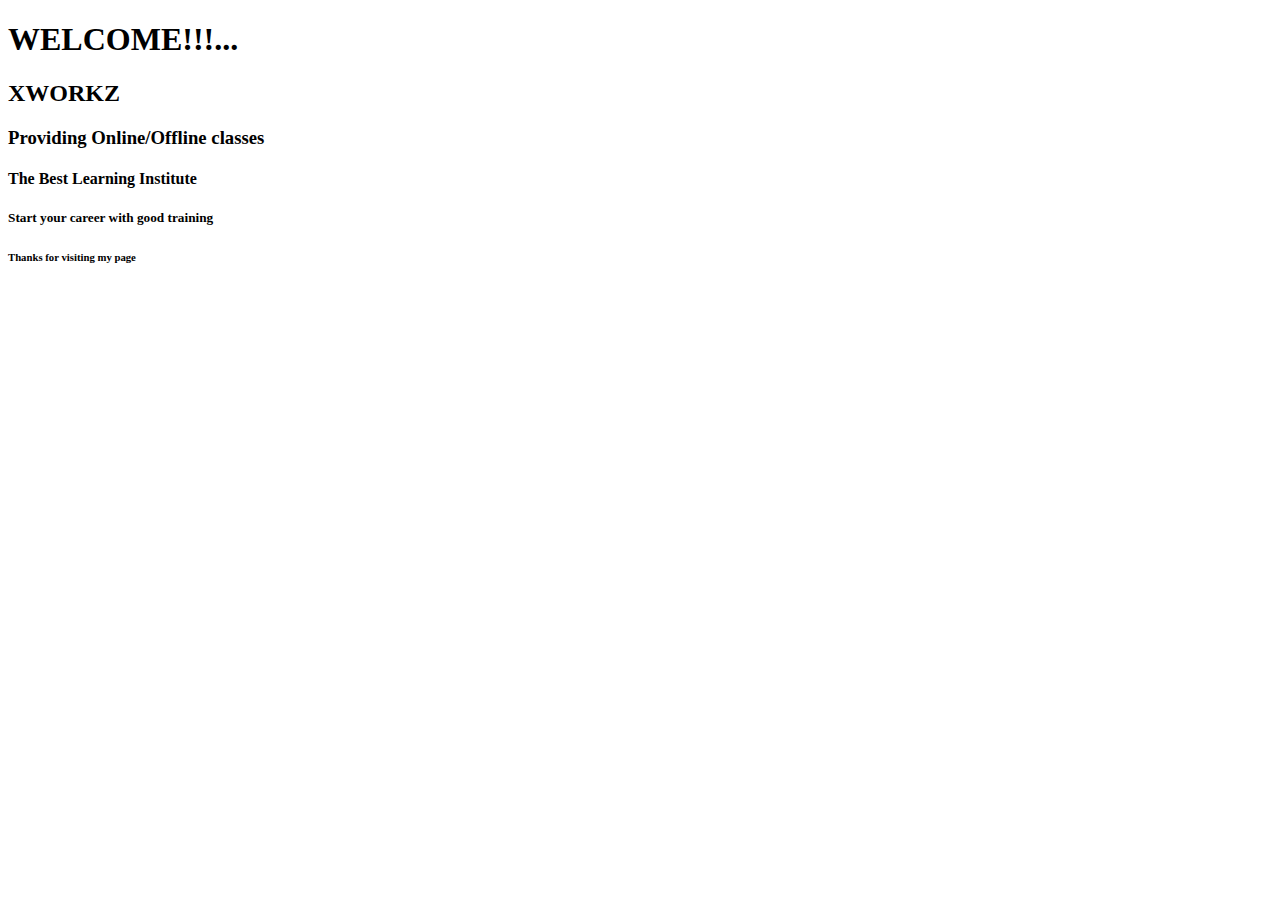
==== index.html @ f5c74e70 "Add files via upload" ====
<!DOCTYPE html>
<html lang="en">

<head>
    <meta charset="UTF-8">
    <meta http-equiv="X-UA-Compatible" content="IE=edge">
    <meta name="viewport" content="width=device-width, initial-scale=1.0">
    <title>MY FIRST PAGE</title>
</head>

<body>
    <H1>WELCOME!!!...</H1>
    <h2>XWORKZ</h2>
    <h3>Providing Online/Offline classes</h3>
    <h4>The Best Learning Institute </h4>
    <h5>Start your career with good training </h5>
    <h6>Thanks for visiting my page</h6>
</body>

</html>
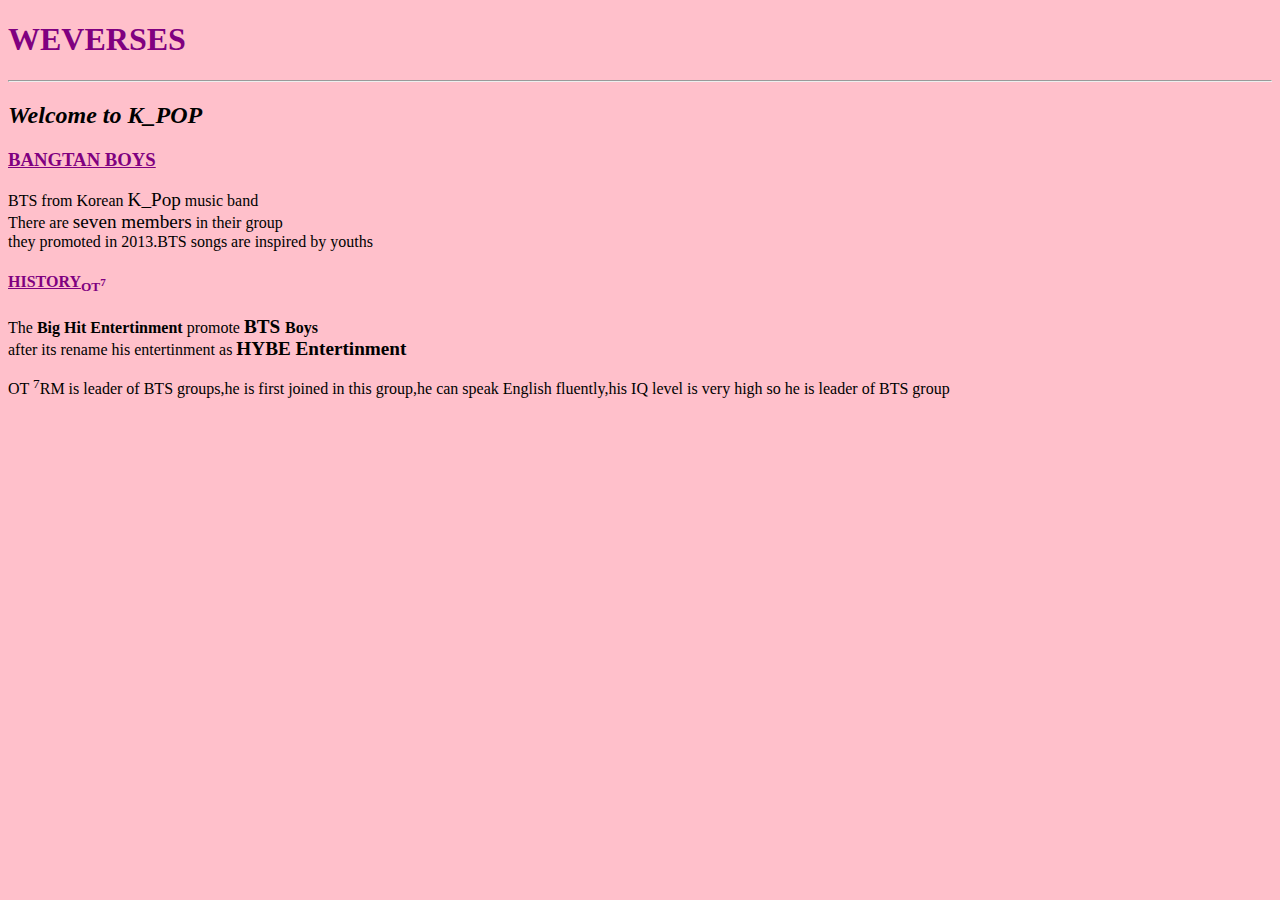
==== commit a113a50f: "Add files via upload" ====
--- a/index.html
+++ b/index.html
@@ -8,13 +8,17 @@
     <title>MY FIRST PAGE</title>
 </head>
 
-<body>
-    <H1>WELCOME!!!...</H1>
-    <h2>XWORKZ</h2>
-    <h3>Providing Online/Offline classes</h3>
-    <h4>The Best Learning Institute </h4>
-    <h5>Start your career with good training </h5>
-    <h6>Thanks for visiting my page</h6>
+<body bgcolor="pink">
+    <H1 style="color: purple;"><b>WEVERSES</b></H1>
+    <hr>
+    <h2><i>Welcome to K_POP</i></h2>
+    <h3 style="color: purple;"><u>BANGTAN BOYS</u></h3>
+    <P>BTS from Korean <big>K_Pop</big> music band<br> There are <big>seven members</big> in their group<br> they promoted in 2013.BTS songs are inspired by youths</P>
+    <h4 style="color: purple;"><u>HISTORY</u><sub>OT<sup>7</sup></sub></u>
+    </h4>
+    <p>The <b>Big Hit Entertinment </b>promote <big><b>BTS <small>Boys</small></b></big><br>after its rename his entertinment as <big><b>HYBE Entertinment</b></big></p>
+    <p>OT
+        <SUP>7</SUP>RM is leader of BTS groups,he is first joined in this group,he can speak English fluently,his IQ level is very high so he is leader of BTS group</p>
 </body>
 
 </html>